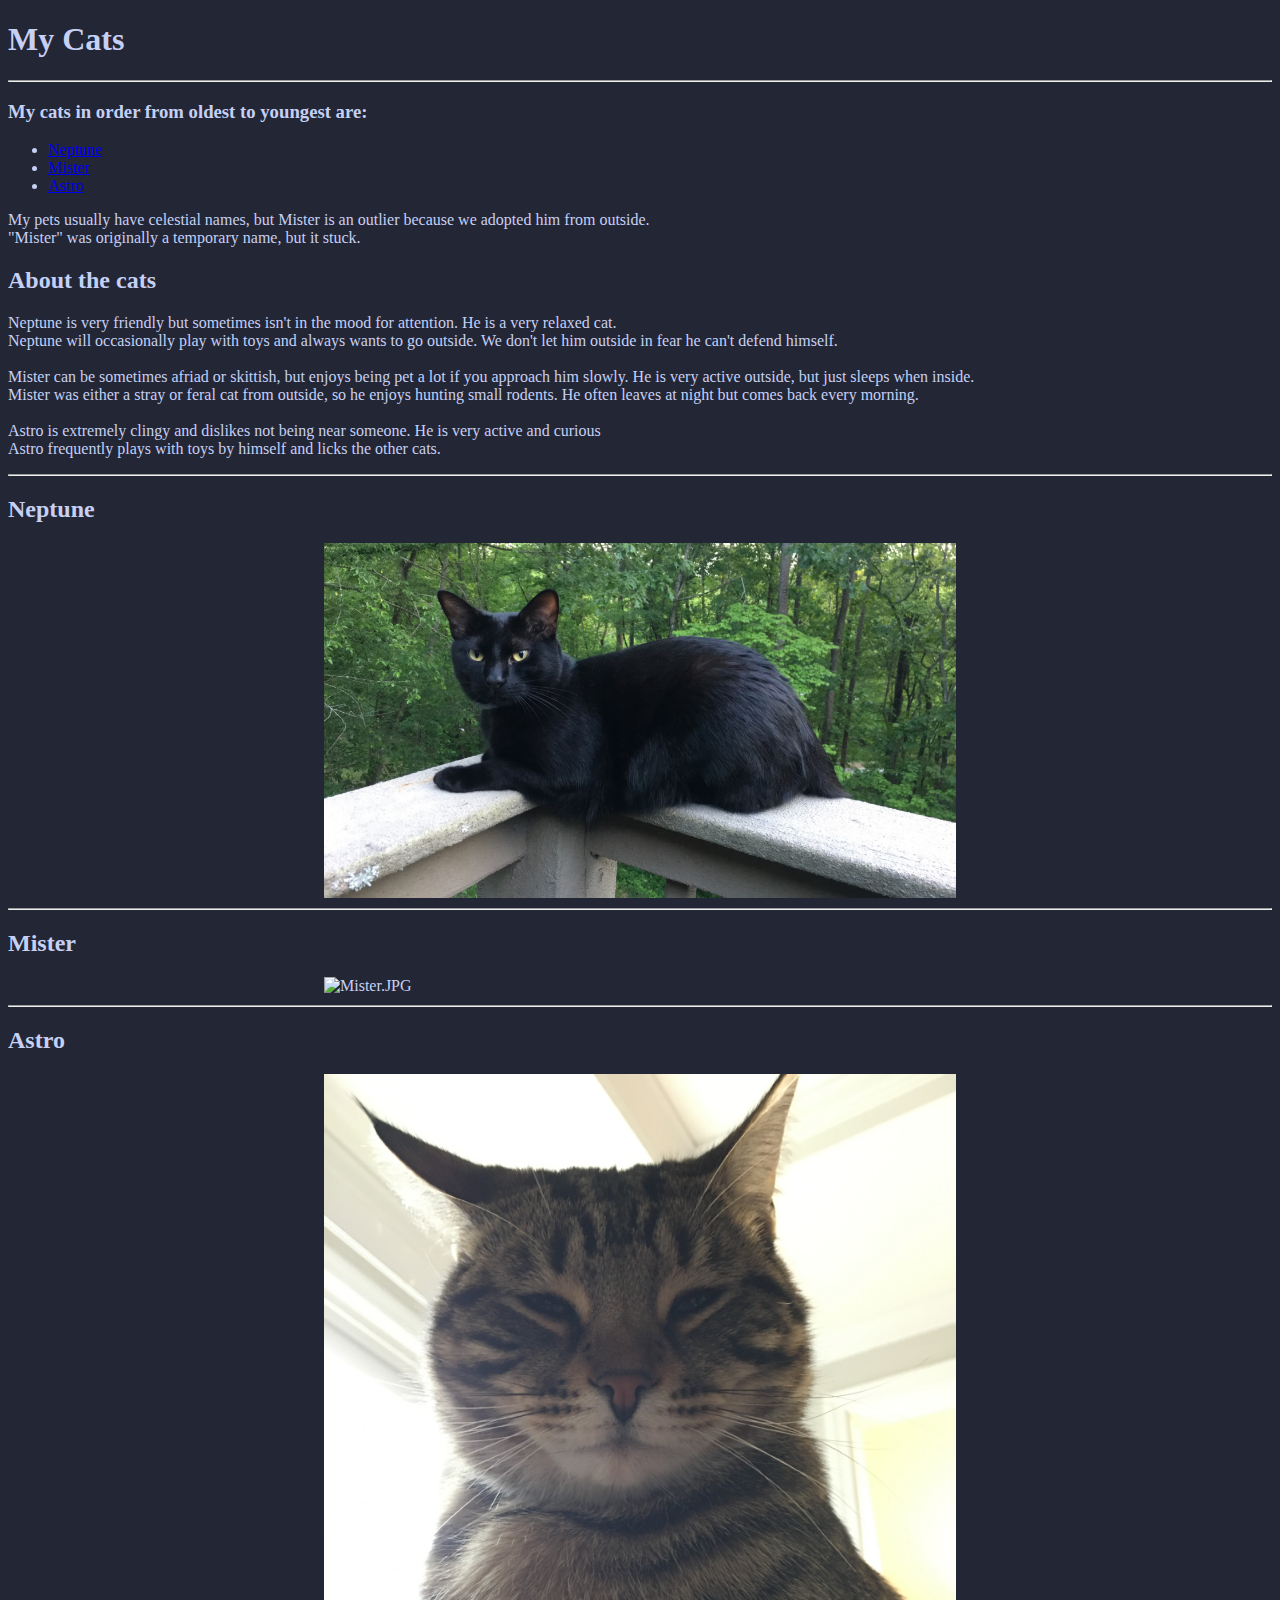
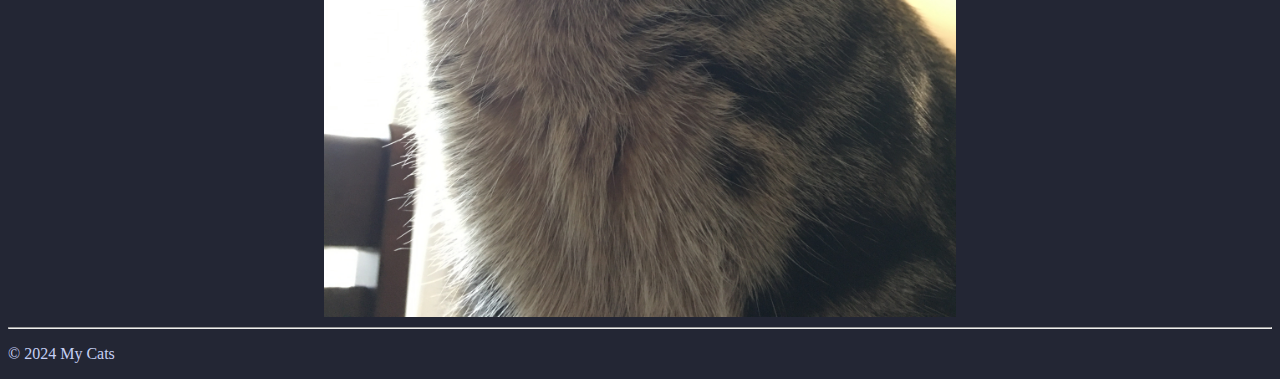
==== my-cats/index.html @ bcbeb2f1 "directory name change" ====
<!DOCTYPE html>
<html lang="en">

<head>
  <meta charset="utf-8">
  <title>My Cats</title>
  <style>
    body {
      background-color: #232634;
      color: #C6D0F5;
    }

    img {
      display: block;
      margin: 10px auto;
      width: 50%;
    }
  </style>
</head>

<body>
  <h1>My Cats</h1>
  <hr>
  <h3>My cats in order from oldest to youngest are:</h3>
  <ul>
    <li><a href="https://ggrupenhagen.github.io/CITC-1300/intro-to-html/images/neptune.JPG" target="_blank">Neptune</a>
    </li>
    <li><a href="https://ggrupenhagen.github.io/CITC-1300/intro-to-html/images/mister.JPG" target="_blank">Mister</a>
    </li>
    <li><a href="https://ggrupenhagen.github.io/CITC-1300/intro-to-html/images/astro.JPG" target="_blank">Astro</a>
    </li>
  </ul>
  <p>
    My pets usually have celestial names, but Mister is an outlier because we adopted him from outside.
    <br>
    "Mister" was originally a temporary name, but it stuck.
  </p>
  <h2>About the cats</h2>
  <p>
    Neptune is very friendly but sometimes isn't in the mood for attention. He is a very relaxed cat.
    <br>
    Neptune will occasionally play with toys and always wants to go outside. We don't let him outside in fear he can't
    defend himself.
    <br>
    <br>
    Mister can be sometimes afriad or skittish, but enjoys being pet a lot if you approach him slowly. He is very active
    outside, but just sleeps when inside.
    <br>
    Mister was either a stray or feral cat from outside, so he enjoys hunting small rodents. He often leaves at night
    but comes back every morning.
    <br>
    <br>
    Astro is extremely clingy and dislikes not being near someone. He is very active and curious
    <br>
    Astro frequently plays with toys by himself and licks the other cats.
  </p>
  <hr>
  <h2>Neptune</h2>
  <img src="images/neptune.JPG" alt="Neptune.JPG">
  <hr>
  <h2>Mister</h2>
  <img src="images/mister.JPG" alt="Mister.JPG">
  <hr>
  <h2>Astro</h2>
  <img src="images/astro.JPG" alt="Astro.JPG">
  <hr>
  <p>&copy; 2024 My Cats</p>
</body>

</html>
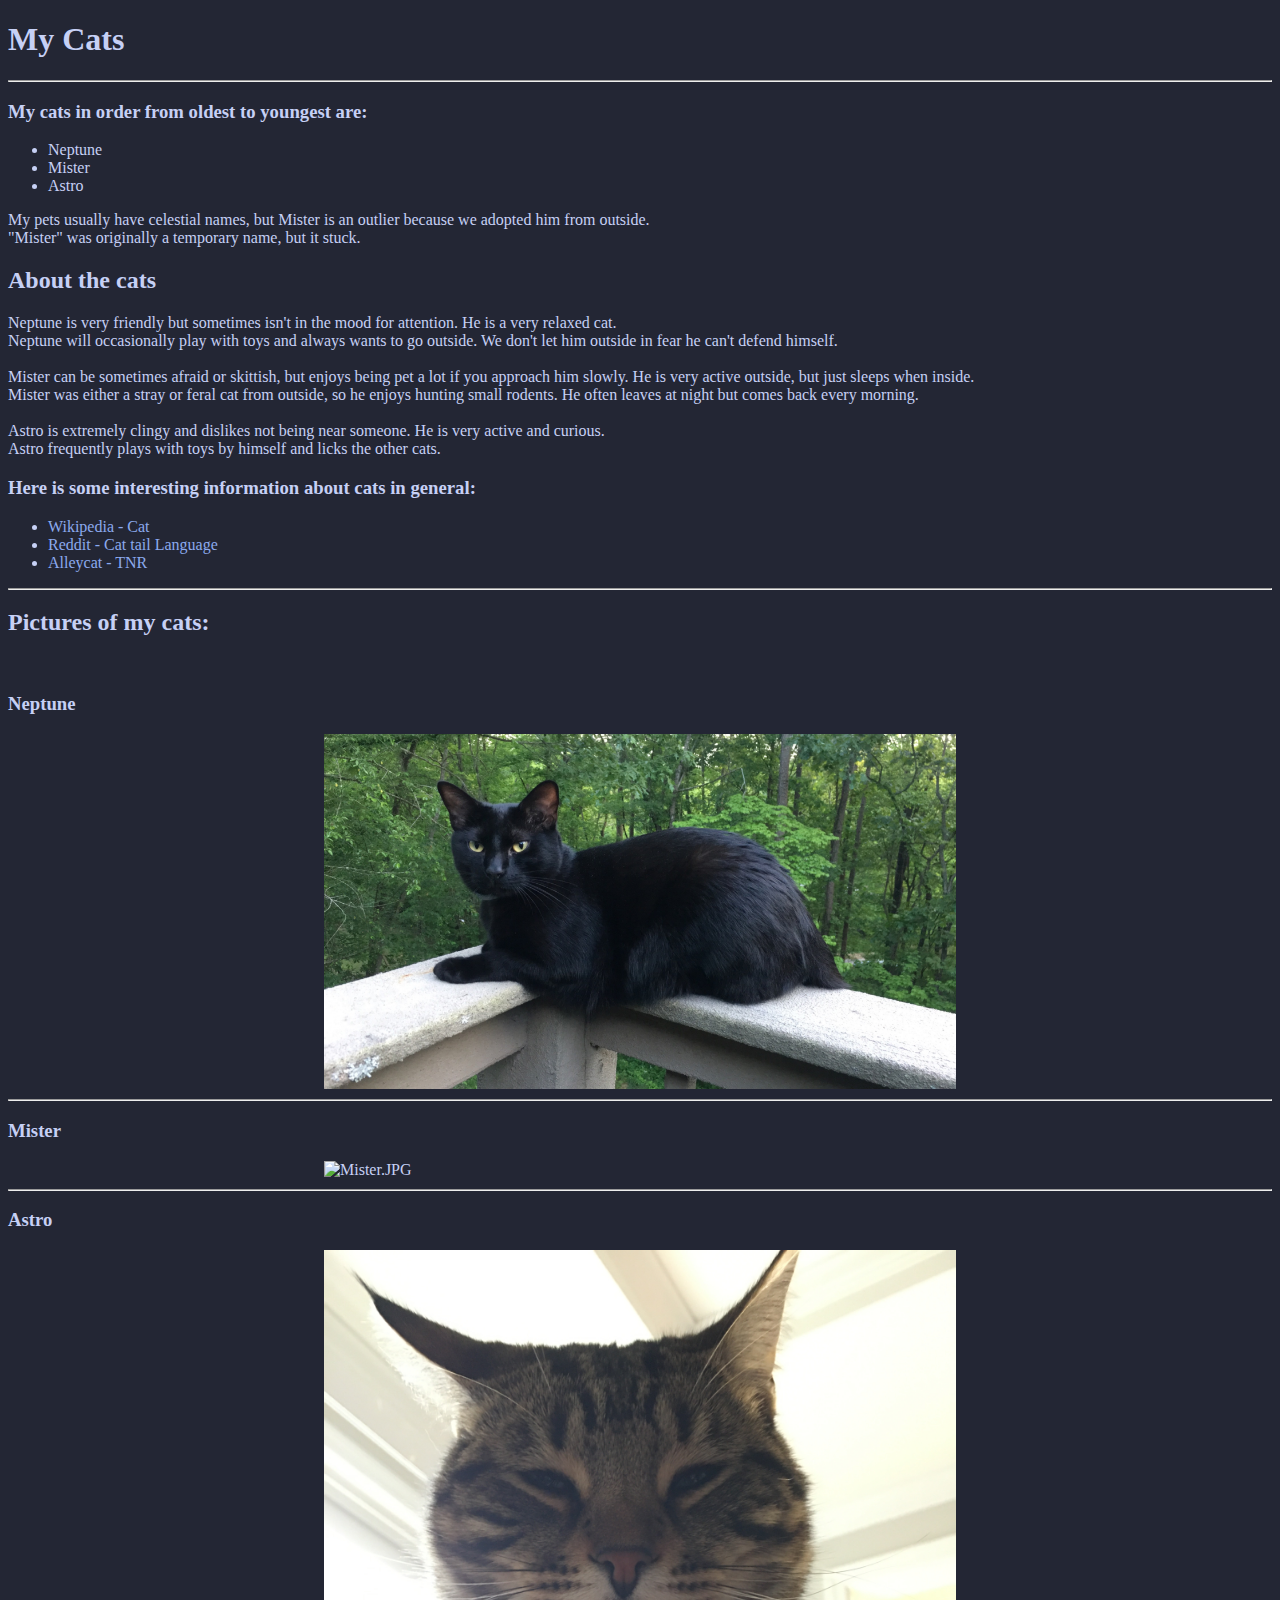
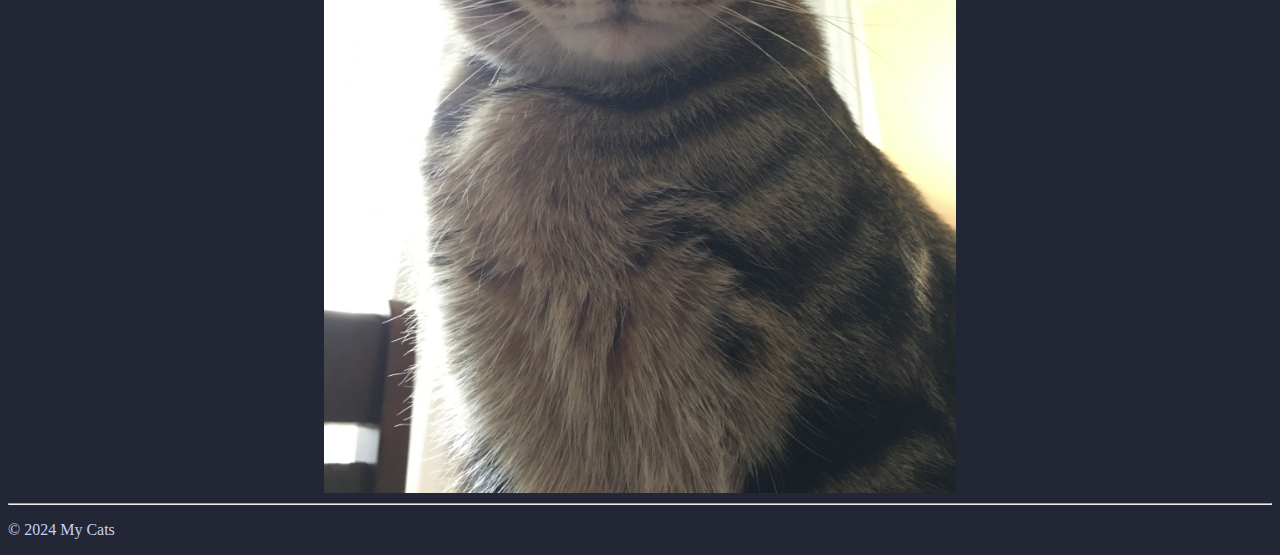
==== commit 8ff84d5d: "modified:   my-cats/index.html added information about cats added new CSS for links small formatting" ====
--- a/my-cats/index.html
+++ b/my-cats/index.html
@@ -15,6 +15,24 @@
       margin: 10px auto;
       width: 50%;
     }
+
+    a:link {
+      color: #8CAAEE;
+      background-color: transparent;
+      text-decoration: none;
+    }
+
+    a:visited {
+      color: #F4B8E4;
+      background-color: transparent;
+      text-decoration: none;
+    }
+
+    a:hover {
+      color: #81C8BE;
+      background-color: transparent;
+      text-decoration: underline;
+    }
   </style>
 </head>
 
@@ -23,12 +41,9 @@
   <hr>
   <h3>My cats in order from oldest to youngest are:</h3>
   <ul>
-    <li><a href="https://ggrupenhagen.github.io/CITC-1300/intro-to-html/images/neptune.JPG" target="_blank">Neptune</a>
-    </li>
-    <li><a href="https://ggrupenhagen.github.io/CITC-1300/intro-to-html/images/mister.JPG" target="_blank">Mister</a>
-    </li>
-    <li><a href="https://ggrupenhagen.github.io/CITC-1300/intro-to-html/images/astro.JPG" target="_blank">Astro</a>
-    </li>
+    <li>Neptune</li>
+    <li>Mister</li>
+    <li>Astro</li>
   </ul>
   <p>
     My pets usually have celestial names, but Mister is an outlier because we adopted him from outside.
@@ -43,25 +58,33 @@
     defend himself.
     <br>
     <br>
-    Mister can be sometimes afriad or skittish, but enjoys being pet a lot if you approach him slowly. He is very active
+    Mister can be sometimes afraid or skittish, but enjoys being pet a lot if you approach him slowly. He is very active
     outside, but just sleeps when inside.
     <br>
     Mister was either a stray or feral cat from outside, so he enjoys hunting small rodents. He often leaves at night
     but comes back every morning.
     <br>
     <br>
-    Astro is extremely clingy and dislikes not being near someone. He is very active and curious
+    Astro is extremely clingy and dislikes not being near someone. He is very active and curious.
     <br>
     Astro frequently plays with toys by himself and licks the other cats.
   </p>
+  <h3>Here is some interesting information about cats in general:</h3>
+  <ul>
+    <li><a href="https://en.wikipedia.org/wiki/Cat">Wikipedia - Cat</a></li>
+    <li><a href="https://old.reddit.com/r/coolguides/comments/f01air/cat_tail_language/">Reddit - Cat tail Language</a></li>
+    <li><a href="https://www.alleycat.org/our-work/trap-neuter-return/">Alleycat - TNR</a></li>
+  </ul>
   <hr>
-  <h2>Neptune</h2>
+  <h2>Pictures of my cats:</h2>
+  <br>
+  <h3>Neptune</h3>
   <img src="images/neptune.JPG" alt="Neptune.JPG">
   <hr>
-  <h2>Mister</h2>
+  <h3>Mister</h3>
   <img src="images/mister.JPG" alt="Mister.JPG">
   <hr>
-  <h2>Astro</h2>
+  <h3>Astro</h3>
   <img src="images/astro.JPG" alt="Astro.JPG">
   <hr>
   <p>&copy; 2024 My Cats</p>
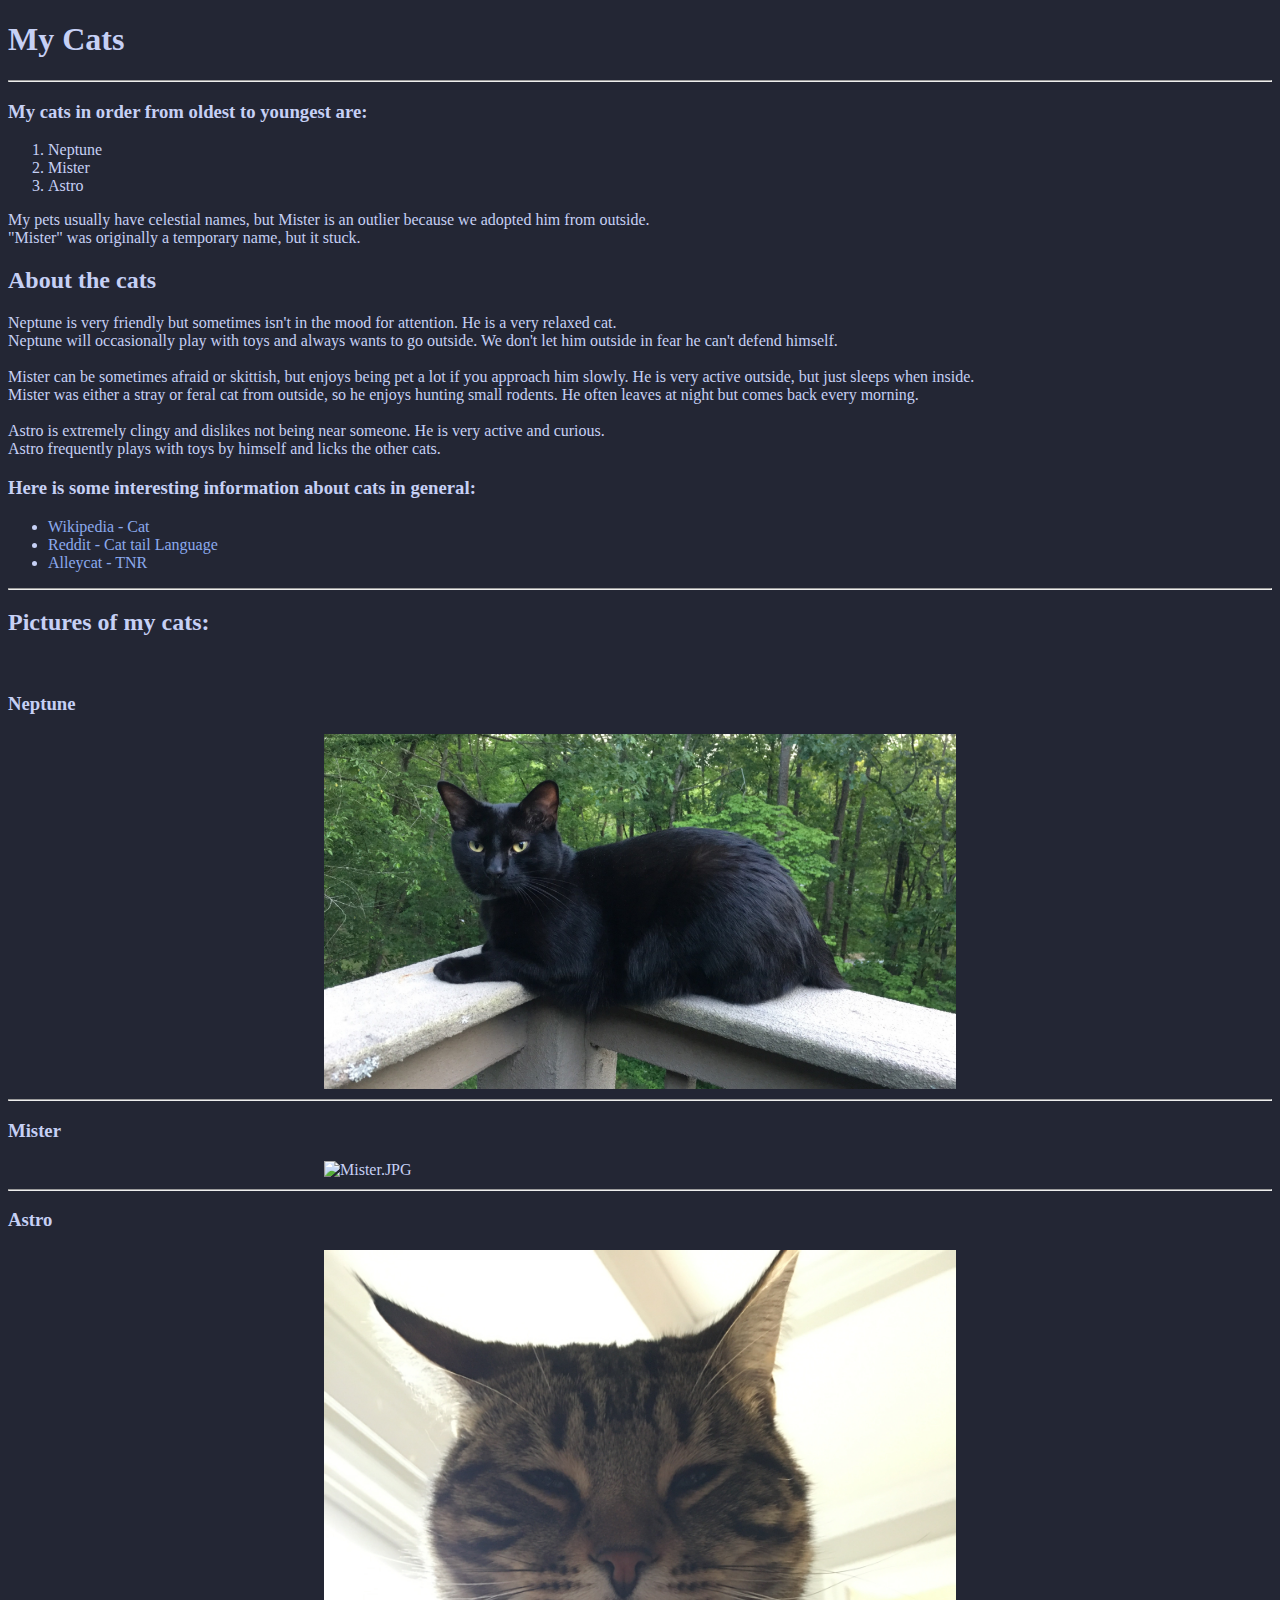
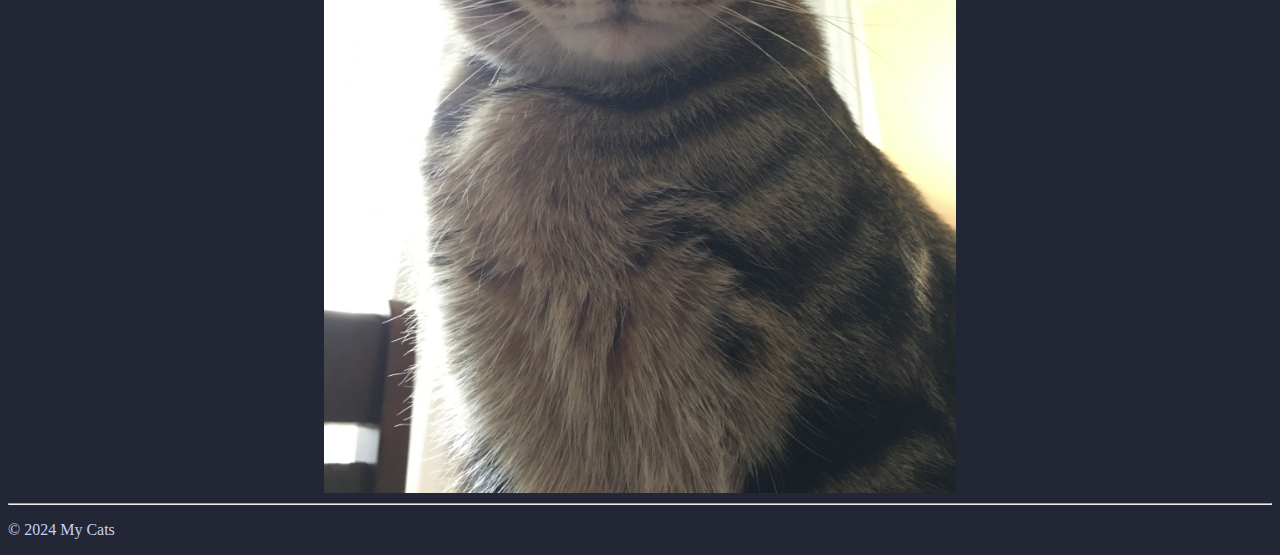
==== commit 69b9ff0e: "add 2 new pages" ====
--- a/my-cats/index.html
+++ b/my-cats/index.html
@@ -40,11 +40,11 @@
   <h1>My Cats</h1>
   <hr>
   <h3>My cats in order from oldest to youngest are:</h3>
-  <ul>
+  <ol>
     <li>Neptune</li>
     <li>Mister</li>
     <li>Astro</li>
-  </ul>
+  </ol>
   <p>
     My pets usually have celestial names, but Mister is an outlier because we adopted him from outside.
     <br>
